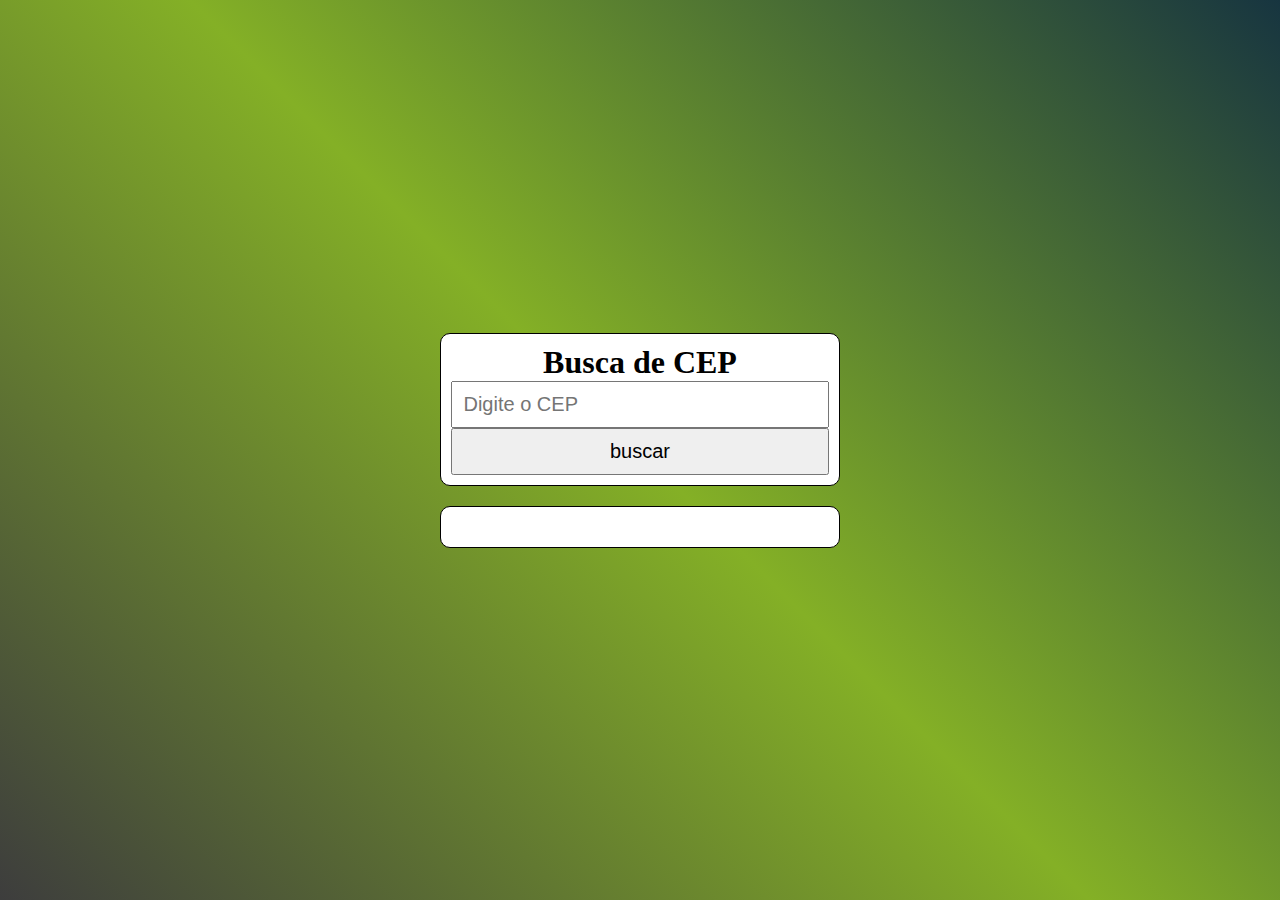
==== index.html @ 871cda65 "versao 0.1.0" ====
<!DOCTYPE html>
<html lang="pt-br">
  <head>
    <meta charset="UTF-8" />
    <meta name="viewport" content="width=device-width, initial-scale=1.0" />
    <title>Document</title>
    <link rel="stylesheet" href="style.css" />
    <script src="script.js" defer></script>
  </head>
  <body>
    <div class="container">
      <div class="container1">
        <h1>Busca de CEP</h1>
        <div class="sub-container1">
          <input class="cep" id="cep" type="text" placeholder="Digite o CEP" />
          <button class="buscar" id="buscar">buscar</button>
        </div>
      </div>
      <div class="container2">
        <p class="resultado" id="resultado"></p>
      </div>
    </div>
  </body>
</html>
---- style.css ----
*{
    margin: 0;
    padding: 0;
    box-sizing: border-box;
}

body, html {
    height: 100%;
    
}

.container {
    background: linear-gradient(45deg, #3D3D3D, #84B026, #173540);
    display: flex;
    flex-direction: column;
    justify-content: center;
    align-items: center;
    text-align: center;
    width: 100%;
    height: 100%;
    padding: 20px; 
    box-sizing: border-box; 
}

@media (min-width: 768px) {
    .container {
        padding: 40px;
    }
}

.container1, .container2 {
    background-color: white;
    display: flex;
    flex-direction: column;
    justify-content: center;
    align-items: center;
    padding: 10px;
    border-radius: 10px;
    border: 1px solid black;
    width: 90%; 
    max-width: 400px;
    margin-bottom: 20px; 
}

@media (min-width: 768px) {
    .container1, .container2 {
        width: 70%;
    }
}
input, button, p {
    width: 100%;
    max-width: 400px;
    padding: 10px;
    font-size: 16px; 
}

@media (min-width: 768px) {
    input, button, p {
        font-size: 20px;
    }
}
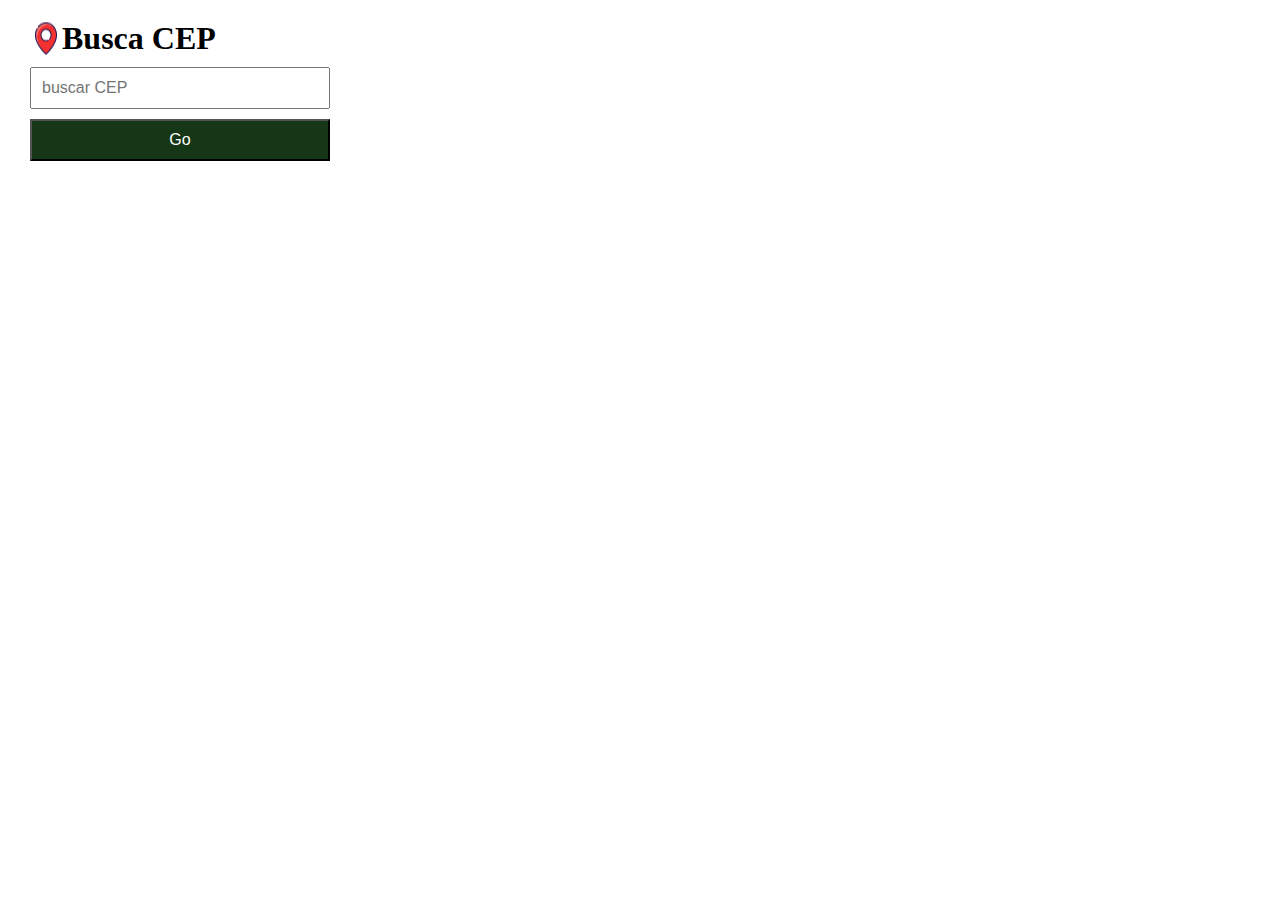
==== commit 5fbadfa9: "atualizacao - adicionando extensao" ====
--- a/index.html
+++ b/index.html
@@ -8,17 +8,14 @@
     <script src="script.js" defer></script>
   </head>
   <body>
+    <form class="form">
+      <img class="imgpin" src="pin32.png" alt="" />
+      <h1>Busca CEP</h1>
+      <input type="text" placeholder="buscar CEP" />
+      <button type="button">Go</button>
+    </form>
     <div class="container">
-      <div class="container1">
-        <h1>Busca de CEP</h1>
-        <div class="sub-container1">
-          <input class="cep" id="cep" type="text" placeholder="Digite o CEP" />
-          <button class="buscar" id="buscar">buscar</button>
-        </div>
-      </div>
-      <div class="container2">
-        <p class="resultado" id="resultado"></p>
-      </div>
+      <p class="retorno"></p>
     </div>
   </body>
 </html>
--- a/style.css
+++ b/style.css
@@ -1,62 +1,59 @@
 *{
     margin: 0;
     padding: 0;
-    box-sizing: border-box;
 }
 
-body, html {
-    height: 100%;
-    
+body{
+    margin-left: 10px;
+    margin-right: 10px;
+    padding: 20px;
+
 }
 
-.container {
-    background: linear-gradient(45deg, #3D3D3D, #84B026, #173540);
+.form{
+    width: 300px;
     display: flex;
-    flex-direction: column;
-    justify-content: center;
-    align-items: center;
-    text-align: center;
-    width: 100%;
-    height: 100%;
-    padding: 20px; 
-    box-sizing: border-box; 
+    flex-wrap: wrap;
 }
 
-@media (min-width: 768px) {
-    .container {
-        padding: 40px;
-    }
+input{
+    margin-top: 10px;
+    width: 100%;
+    font-size: 16px;
+    padding: 10px;
 }
 
-.container1, .container2 {
-    background-color: white;
-    display: flex;
-    flex-direction: column;
-    justify-content: center;
-    align-items: center;
+button{
+    width: 100%;
+    font-size: 16px;
     padding: 10px;
-    border-radius: 10px;
-    border: 1px solid black;
-    width: 90%; 
-    max-width: 400px;
-    margin-bottom: 20px; 
+    margin-top: 10px;
+    color: white;
+    background-color: rgb(21, 55, 21);
 }
 
-@media (min-width: 768px) {
-    .container1, .container2 {
-        width: 70%;
-    }
-}
-input, button, p {
-    width: 100%;
-    max-width: 400px;
-    padding: 10px;
-    font-size: 16px; 
+button:hover{
+    background-color: green;
 }
 
-@media (min-width: 768px) {
-    input, button, p {
-        font-size: 20px;
-    }
+.container{
+    width: 100%;
+    margin-top: 10px;
+    height: 325px;
 }
 
+.retorno{
+    font-size: 1.0rem;
+    font-family: arial;
+}
+
+hr{
+    margin: 5px 0;
+}
+
+
+.diferente {
+    font-size: 0.8rem;
+    font-weight: bold;
+    margin-right: 5px;
+}